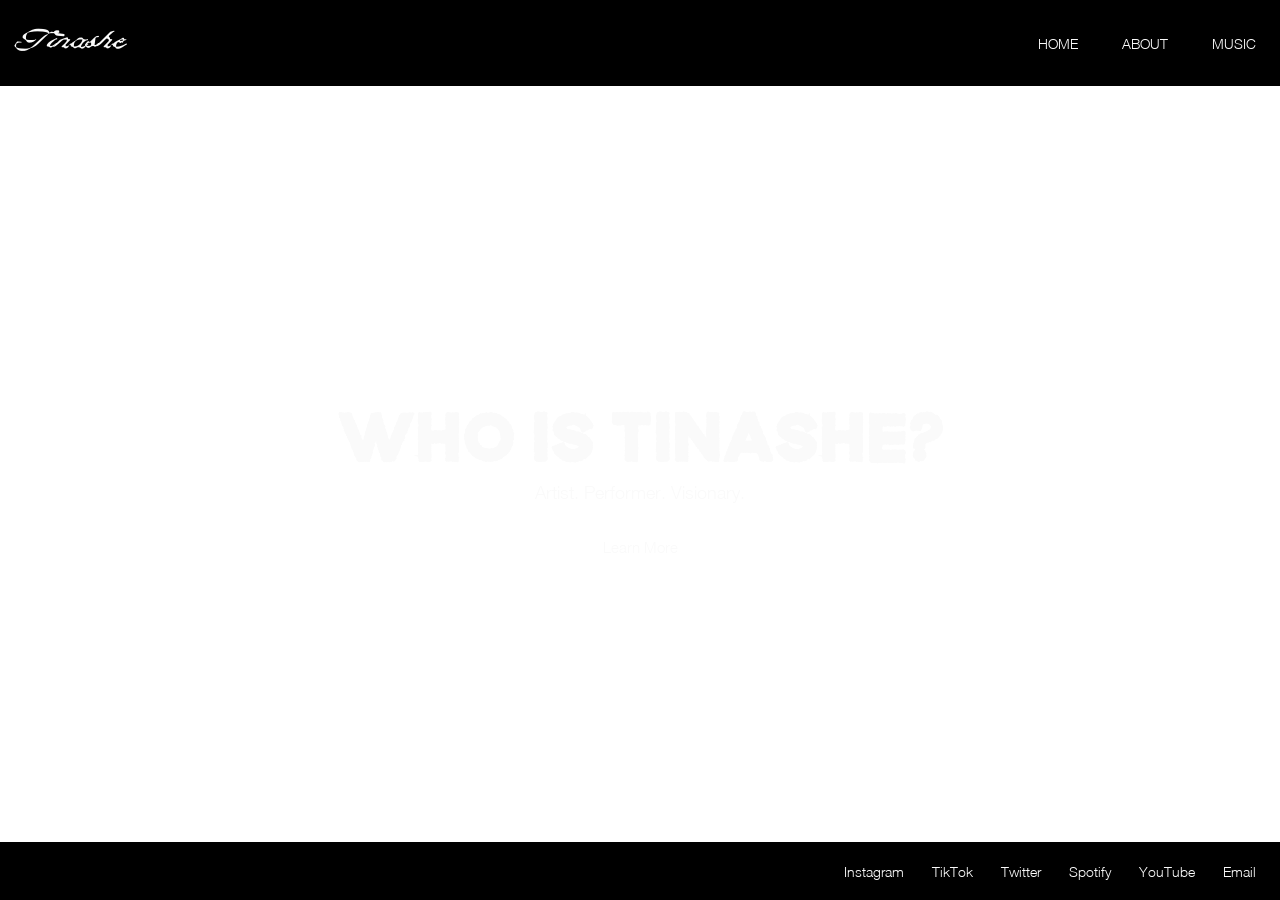
==== index.html @ d2255b63 "Project 2: Draft 1" ====
<!DOCTYPE html>
<html lang="en">
<head>
    <meta charset="UTF-8">
    <meta name="viewport" content="width=device-width, initial-scale=1.0">
    <title>Tinashe | Home</title>
    <link rel="stylesheet" href="style.css">
    <script src="script.js" defer></script>
</head>
<body>
    <header class="website-header"> 
         <a href="index.html" class="logo">Tinashe</a> 
        <nav> 
            <ul class="nav-list">
                <li><a href="index.html">HOME</a></li>
                <li><a href="about.html">ABOUT</a></li>
                <li><a href="music.html">MUSIC</a></li>
            </ul>
        </nav>
    </header>

    <main>
        <div class="video-wrapper">
            <video class="background-video" autoplay muted loop playsinline>
                <source src="crash-out-music-video.mp4" type="video/mp4">
            </video>
                <div class="home-text">
                 <h1 class="title">WHO IS TINASHE?</h1>
                <p class="tagline1"> Artist. Performer. Visionary.</p>
                <a href="about.html" class="learn-more">Learn More</a>
            </div>
        </div>
       
    </main>

    <footer class="website-footer">
          <div class="footer-socials">
            <a href="https://www.instagram.com/tinashenow/?hl=en">Instagram</a>
            <a href="https://www.tiktok.com/@tinashe?lang=en">TikTok</a>
            <a href="https://x.com/Tinashe">Twitter</a>
            <a href="https://open.spotify.com/artist/0NIIxcxNHmOoyBx03SfTCD">Spotify</a>
            <a href="https://www.youtube.com/channel/UC-W8ijF4CaFAwqNUpB__qPg">YouTube</a>
            <a href="mailto:booking@tinashenow.com">Email</a>
         </div>


    </footer>
</body>
</html>
---- style.css ----
@font-face {
  font-family: 'Blicker Feast'; 
  src: url('./blicker-feast.regular.otf') format('opentype');
  font-weight: normal;
  font-style: normal;
}

@font-face {
  font-family: 'Jogrunge'; 
  src: url('./JOGRUNGE.otf') format('opentype');
  font-weight: normal;
  font-style: normal;
}

@font-face {
  font-family: 'HelveticaNeue Light'; 
  src: url('./HelveticaNeue Light.ttf') format('truetype');
  font-weight: normal;
  font-style: normal;
}

body {
    font-family: 'HelveticaNeue Light', sans-serif;
    margin: 0;
    min-height: 100vh;
    display: flex;
    flex-direction: column;
}

main {
    flex: 1;
    display: flex;
}

h1 { 
  font-family: 'Jogrunge', sans-serif;
}
h2 { 
  font-family: 'Jogrunge', sans-serif;
}
h3 { 
  font-family: 'Jogrunge', sans-serif;
}

.logo {
  font-family: 'Blicker Feast', cursive;
  font-size: 45px;
  text-decoration: none;
  color: #fafafa;
  position: relative; top: 5px;
  
}

.nav-list {
    display: flex;
    list-style: none;
    margin: 0;
    padding: 0;
    gap: 20px;
}

.nav-list a {
    font-family: 'HelveticaNeue Light', sans-serif;
    font-size: 14px; 
    text-decoration: none;
    color: #fafafa;
    padding: 8px 12px;
    border-radius: 2px;
    transition: all 0.2s ease;
}

.nav-list a:hover {
  background-color: #acacac;
  color: #1b2e3a; 
  font-weight: bold;
}

.website-header {
    display: flex;
    justify-content: space-between;
    align-items: center; 
    padding: 20px 12px;
    background-color: #000000;
}

.website-footer {
    display: flex;
    justify-content: flex-end;
    align-items: center; 
    padding: 20px 12px;
    background-color: #000000;
}

.footer-socials a {
    font-family: 'HelveticaNeue Light', sans-serif;
    font-size: 14px; 
    text-decoration: none;
    color: #fafafa;
    padding: 8px 12px;
}

.video-wrapper {
    position: relative;
    width: 100%;
    flex: 1;
    display: flex;
    justify-content: center;
    align-items: center;
}

.background-video {
    position: absolute;
    top: 0;
    left: 0;
    width: 100%;
    height: 100%;
    object-fit: cover;
    z-index: 0;
}

.title {
  text-align: center;
  font-size: 60px;
  color: #fafafa;
  margin-bottom: 5px;
}

.tagline1 {
  text-align: center;
  font-size: 18px;
  color: #fafafa;
  font-family: 'HelveticaNeue Light', sans-serif;
  margin-top: 0;
  margin-bottom: 35px;
}

.home-text {
    position: relative;
    z-index: 1;
    display: flex;
    flex-direction: column;
    align-items: center;
}

.learn-more {
text-align: center;
  font-size: 15px;
  color: #fafafa;
  font-family: 'HelveticaNeue Light', sans-serif;
  margin-top: 0;
  text-decoration: none;
}

.about-page {
    background-color: #fafafa ;
}
.about-content {
    display: flex;
    gap: 25px;
    padding: 40px;
}

.about-gallery {
    flex: 1.1;
}

.column {
    float: left;
    width: 25%;
    padding: 10px;
    box-sizing: border-box;
}

.column img {
    width: 100%;
    opacity: 0.8;
    cursor: pointer;
    display: block;
}

.column img:hover {
    opacity: 1;
}

.row:after {
    content: "";
    display: table;
    clear: both;
}

.container {
    position: relative;
    display: none;
    margin: 15px auto 0;
    width: 85%;
}

#expandedImg {
    width: 100%;
    max-height: 300px;
    object-fit: contain;
}

#imgtext {
    position: absolute;
    bottom: 15px;
    left: 15px;
    color: #fafafa;
    font-size: 20px;
}

.closebtn {
    position: absolute;
    top: 10px;
    right: 15px;
    color: #fafafa;
    font-size: 35px;
    cursor: pointer;
}

.about-info {
    flex: 1;
}

.about-header {
    font-size: 40px;
}

.music-page {
    background-color: #fafafa;
}

.music-content {
    width: 100%;
    display: grid;
    grid-template-rows: auto auto;
    gap: 30px;
    padding: 40px;
    box-sizing: border-box;
}

.music-info {
    display: grid;
    grid-template-columns: 1fr 1fr;
    gap: 30px;
    border-bottom: 1px solid #1b2e3a;
}

.music-header {
    font-size: 40px;
}

.music-images {
    display: flex;
    gap: 15px;
    align-items: center;
}

.music-images img {
    flex: 1;
    width: 0;
    min-width: 0;
    height: 300px;
    object-fit: cover;
}

.album-carousel {
    width: 100%;
    background-color: #acacac;
    overflow-x: auto;
    white-space: nowrap;
    padding: 10px;
    box-sizing: border-box;
}

.album-carousel img {
    height: 200px;
    width: auto;
    padding: 10px;
    object-fit: cover;
}

main.music-page {
    display: block;
}

.music-faq {
    width: 100%;
    padding: 0 40px 40px;
    box-sizing: border-box;
}

.accordion {
    background-color: #acacac;
    color: #fafafa;
    cursor: pointer;
    padding: 18px;
    width: 100%;
    text-align: left;
    border: none;
    outline: none;
    transition: 0.4s;
    font-family: 'HelveticaNeue Light', sans-serif;
    font-size: 16px;
}

.accordion.active, .accordion:hover {
    background-color: #1b2e3a;
    color: #acacac;
}

.panel {
    padding: 0 18px;
    background-color: #fafafa;
    display: none;
    overflow: hidden;
}

.FAQ {
    font-size: 25px;
}
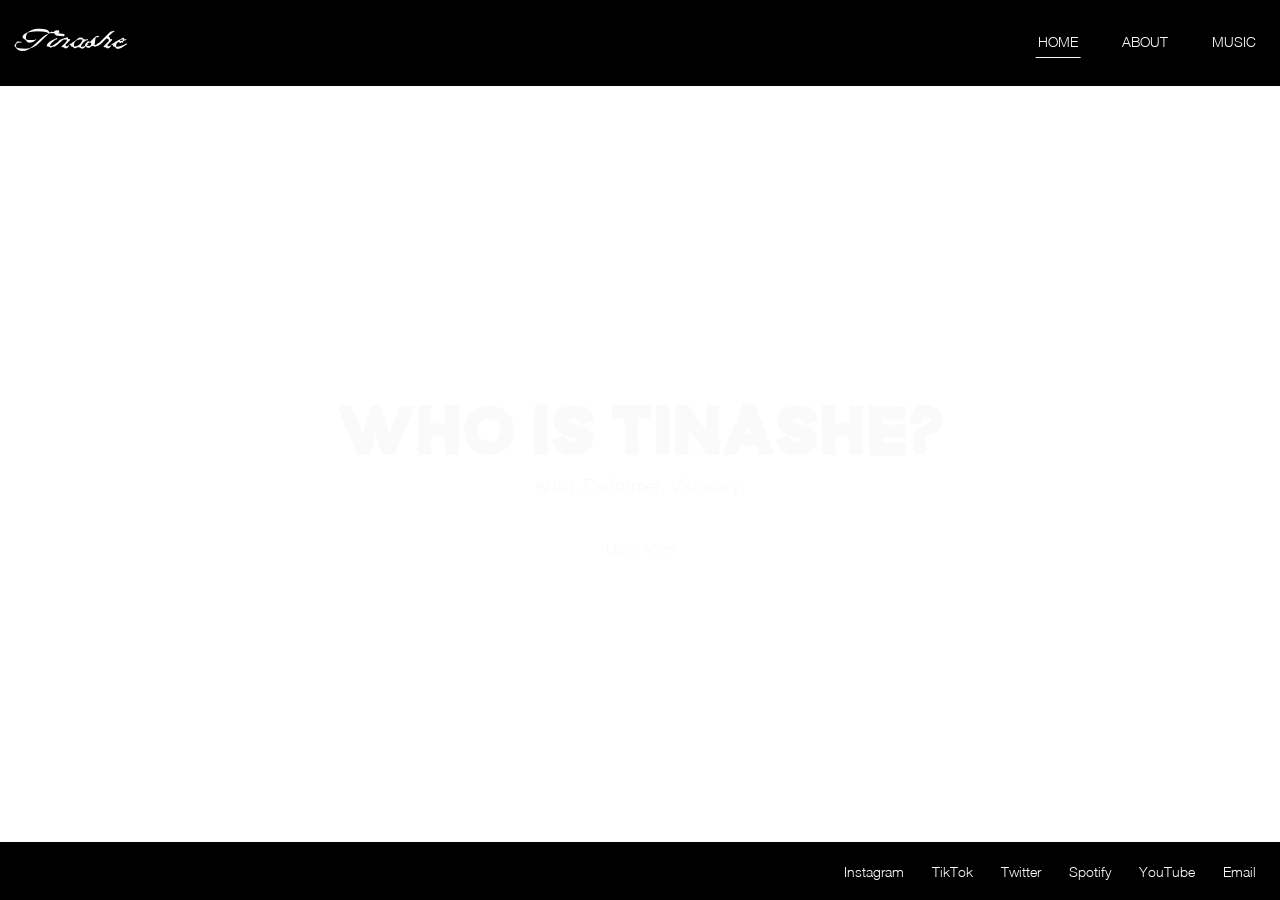
==== commit 17c9530c: "Project 2: Draft 2" ====
--- a/index.html
+++ b/index.html
@@ -13,7 +13,7 @@
          <a href="index.html" class="logo">Tinashe</a> 
         <nav> 
             <ul class="nav-list">
-                <li><a href="index.html">HOME</a></li>
+                <li><a href="index.html" class="current-page">HOME</a></li>
                 <li><a href="about.html">ABOUT</a></li>
                 <li><a href="music.html">MUSIC</a></li>
             </ul>
--- a/style.css
+++ b/style.css
@@ -1,22 +1,22 @@
 @font-face {
-  font-family: 'Blicker Feast'; 
-  src: url('./blicker-feast.regular.otf') format('opentype');
-  font-weight: normal;
-  font-style: normal;
+    font-family: 'Blicker Feast'; 
+    src: url('./blicker-feast.regular.otf') format('opentype');
+    font-weight: normal;
+    font-style: normal;
 }
 
 @font-face {
-  font-family: 'Jogrunge'; 
-  src: url('./JOGRUNGE.otf') format('opentype');
-  font-weight: normal;
-  font-style: normal;
+    font-family: 'Jogrunge'; 
+    src: url('./JOGRUNGE.otf') format('opentype');
+    font-weight: normal;
+    font-style: normal;
 }
 
 @font-face {
-  font-family: 'HelveticaNeue Light'; 
-  src: url('./HelveticaNeue Light.ttf') format('truetype');
-  font-weight: normal;
-  font-style: normal;
+    font-family: 'HelveticaNeue Light'; 
+    src: url('./HelveticaNeue Light.ttf') format('truetype');
+    font-weight: normal;
+    font-style: normal;
 }
 
 body {
@@ -25,6 +25,7 @@
     min-height: 100vh;
     display: flex;
     flex-direction: column;
+    color: #fafafa
 }
 
 main {
@@ -33,46 +34,26 @@
 }
 
 h1 { 
-  font-family: 'Jogrunge', sans-serif;
+    font-family: 'Jogrunge', sans-serif;
+    color: #fafafa;
 }
 h2 { 
-  font-family: 'Jogrunge', sans-serif;
+    font-family: 'Jogrunge', sans-serif;
+    color: #fafafa
+    
 }
 h3 { 
-  font-family: 'Jogrunge', sans-serif;
+    font-family: 'Jogrunge', sans-serif;
+    color: #fafafa
 }
 
 .logo {
-  font-family: 'Blicker Feast', cursive;
-  font-size: 45px;
-  text-decoration: none;
-  color: #fafafa;
-  position: relative; top: 5px;
+    font-family: 'Blicker Feast', cursive;
+    font-size: 45px;
+    text-decoration: none;
+    color: #fafafa;
+    position: relative; top: 5px;
   
-}
-
-.nav-list {
-    display: flex;
-    list-style: none;
-    margin: 0;
-    padding: 0;
-    gap: 20px;
-}
-
-.nav-list a {
-    font-family: 'HelveticaNeue Light', sans-serif;
-    font-size: 14px; 
-    text-decoration: none;
-    color: #fafafa;
-    padding: 8px 12px;
-    border-radius: 2px;
-    transition: all 0.2s ease;
-}
-
-.nav-list a:hover {
-  background-color: #acacac;
-  color: #1b2e3a; 
-  font-weight: bold;
 }
 
 .website-header {
@@ -81,6 +62,50 @@
     align-items: center; 
     padding: 20px 12px;
     background-color: #000000;
+    border-bottom: 1px solid #fafafa;
+}
+
+.nav-list {
+    display: flex;
+    list-style: none;
+    margin: 0;
+    padding: 0;
+    padding-bottom: 4px;
+    gap: 20px;
+}
+
+.nav-list a {
+    font-family: 'HelveticaNeue Light', sans-serif;
+    font-size: 14px; 
+    text-decoration: none;
+    color: #fafafa;
+    padding: 8px 12px;
+    transition: all 0.2s ease;
+    position: relative;
+}
+
+.nav-list a::after{
+    content: "";
+    position: absolute;
+    width: 0;
+    height: 1px;
+    bottom: 0;
+    left: 50%;
+    transform: translateX(-50%);
+    background-color: #fafafa;
+    transition: width 0.3s ease;
+}
+
+.nav-list a:hover::after {
+    width: 70%;
+}
+
+.nav-list a:active::after {
+    width: 70%;
+}
+
+.nav-list a.current-page::after {
+    width: 70%;
 }
 
 .website-footer {
@@ -89,6 +114,7 @@
     align-items: center; 
     padding: 20px 12px;
     background-color: #000000;
+    border-top: 1px solid #fafafa;
 }
 
 .footer-socials a {
@@ -97,6 +123,23 @@
     text-decoration: none;
     color: #fafafa;
     padding: 8px 12px;
+    position: relative;
+}
+
+.footer-socials a::after{
+    content: "";
+    position: absolute;
+    width: 0;
+    height: 1px;
+    bottom: 0;
+    left: 50%;
+    transform: translateX(-50%);
+    background-color: #fafafa;
+    transition: width 0.3s ease;
+}
+
+.footer-socials a:hover::after {
+    width: 70%;
 }
 
 .video-wrapper {
@@ -119,19 +162,19 @@
 }
 
 .title {
-  text-align: center;
-  font-size: 60px;
-  color: #fafafa;
-  margin-bottom: 5px;
+    text-align: center;
+    font-size: 60px;
+    color: #fafafa;
+    margin-bottom: 5px;
 }
 
 .tagline1 {
-  text-align: center;
-  font-size: 18px;
-  color: #fafafa;
-  font-family: 'HelveticaNeue Light', sans-serif;
-  margin-top: 0;
-  margin-bottom: 35px;
+    text-align: center;
+    font-size: 18px;
+    color: #fafafa;
+    font-family: 'HelveticaNeue Light', sans-serif;
+    margin-top: 0;
+    margin-bottom: 35px;
 }
 
 .home-text {
@@ -143,16 +186,35 @@
 }
 
 .learn-more {
-text-align: center;
-  font-size: 15px;
-  color: #fafafa;
-  font-family: 'HelveticaNeue Light', sans-serif;
-  margin-top: 0;
-  text-decoration: none;
+    text-align: center;
+    margin-top: 0;
+    text-decoration: none;
+    font-family: 'HelveticaNeue Light', sans-serif;
+    font-size: 14px;
+    color: #fafafa;
+    padding: 8px 12px;
+    transition: all 0.2s ease;
+    position: relative;
+}
+
+.learn-more::after{
+    content: "";
+    position: absolute;
+    width: 0;
+    height: 1px;
+    bottom: 0;
+    left: 50%;
+    transform: translateX(-50%);
+    background-color: #fafafa;
+    transition: width 0.3s ease;
+}
+
+.learn-more:hover::after {
+    width: 70%;
 }
 
 .about-page {
-    background-color: #fafafa ;
+    background-color: #000000 ;
 }
 .about-content {
     display: flex;
@@ -175,11 +237,16 @@
     width: 100%;
     opacity: 0.8;
     cursor: pointer;
-    display: block;
 }
 
 .column img:hover {
     opacity: 1;
+}
+
+.container {
+    position: relative;
+    margin: 15px auto 0;
+    width: 100%;
 }
 
 .row:after {
@@ -188,17 +255,13 @@
     clear: both;
 }
 
-.container {
-    position: relative;
-    display: none;
-    margin: 15px auto 0;
-    width: 85%;
-}
-
 #expandedImg {
-    width: 100%;
-    max-height: 300px;
+    display: block;
+    height: 450px;
+    max-width: 100%;
+    width: auto;
     object-fit: contain;
+    margin: auto;
 }
 
 #imgtext {
@@ -224,14 +287,14 @@
 
 .about-header {
     font-size: 40px;
+    margin-top: 8px;
 }
 
 .music-page {
-    background-color: #fafafa;
+    background-color: #000000;
 }
 
 .music-content {
-    width: 100%;
     display: grid;
     grid-template-rows: auto auto;
     gap: 30px;
@@ -243,7 +306,7 @@
     display: grid;
     grid-template-columns: 1fr 1fr;
     gap: 30px;
-    border-bottom: 1px solid #1b2e3a;
+    border-bottom: 1px solid #fafafa;
 }
 
 .music-header {
@@ -264,9 +327,13 @@
     object-fit: cover;
 }
 
+.cta {
+    margin-top: 0;
+    margin-bottom: 0;
+}
 .album-carousel {
     width: 100%;
-    background-color: #acacac;
+    background-color: #fafafa;
     overflow-x: auto;
     white-space: nowrap;
     padding: 10px;
@@ -280,19 +347,24 @@
     object-fit: cover;
 }
 
+#selected-album {
+    width: 300px;
+    height: 300px;
+    object-fit: contain;
+}
+
 main.music-page {
     display: block;
 }
 
 .music-faq {
-    width: 100%;
     padding: 0 40px 40px;
     box-sizing: border-box;
 }
 
 .accordion {
-    background-color: #acacac;
-    color: #fafafa;
+    background-color: #fafafa;
+    color: #1b2e3a;
     cursor: pointer;
     padding: 18px;
     width: 100%;
@@ -306,16 +378,46 @@
 
 .accordion.active, .accordion:hover {
     background-color: #1b2e3a;
-    color: #acacac;
+    color: #fafafa;
 }
 
 .panel {
     padding: 0 18px;
-    background-color: #fafafa;
+    background-color: #1b2e3a;
     display: none;
     overflow: hidden;
 }
 
 .FAQ {
     font-size: 25px;
+}
+
+@media screen and (max-width: 700px) {
+.about-content {
+    flex-direction: column;
+    padding: 25px 20px;
+}
+
+.about-info, .about-gallery {
+    width: 100%;
+    flex: none;
+}
+
+.about-header {
+    font-size: 30px;
+}
+
+.container {
+    width: 100%;
+}
+
+#expandedImg {
+    width: 100%;
+    height: auto;
+    max-height: 450px;
+}
+
+.column {
+    padding: 5px;
+}
 }
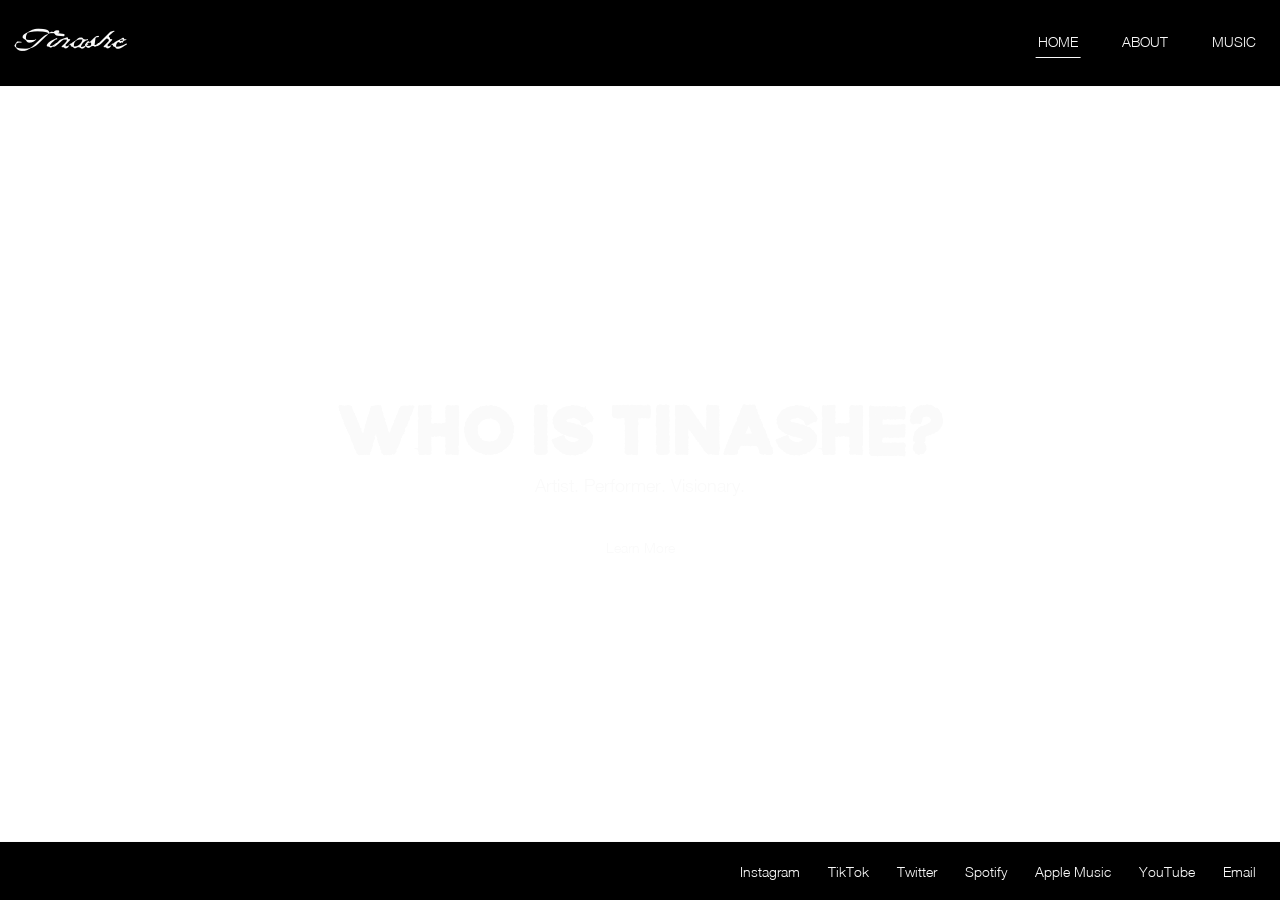
==== commit 0c5b6412: "Project 2: Final Draft" ====
--- a/index.html
+++ b/index.html
@@ -40,6 +40,7 @@
             <a href="https://www.tiktok.com/@tinashe?lang=en">TikTok</a>
             <a href="https://x.com/Tinashe">Twitter</a>
             <a href="https://open.spotify.com/artist/0NIIxcxNHmOoyBx03SfTCD">Spotify</a>
+            <a href="https://music.apple.com/us/artist/tinashe/464835513">Apple Music</a>
             <a href="https://www.youtube.com/channel/UC-W8ijF4CaFAwqNUpB__qPg">YouTube</a>
             <a href="mailto:booking@tinashenow.com">Email</a>
          </div>
--- a/style.css
+++ b/style.css
@@ -33,18 +33,9 @@
     display: flex;
 }
 
-h1 { 
+h1, h2, h3 { 
     font-family: 'Jogrunge', sans-serif;
     color: #fafafa;
-}
-h2 { 
-    font-family: 'Jogrunge', sans-serif;
-    color: #fafafa
-    
-}
-h3 { 
-    font-family: 'Jogrunge', sans-serif;
-    color: #fafafa
 }
 
 .logo {
@@ -80,7 +71,6 @@
     text-decoration: none;
     color: #fafafa;
     padding: 8px 12px;
-    transition: all 0.2s ease;
     position: relative;
 }
 
@@ -193,7 +183,6 @@
     font-size: 14px;
     color: #fafafa;
     padding: 8px 12px;
-    transition: all 0.2s ease;
     position: relative;
 }
 
@@ -223,18 +212,21 @@
 }
 
 .about-gallery {
+    display: flex;
+    align-items: flex-start;
+    gap: 25px;
     flex: 1.1;
 }
 
 .column {
-    float: left;
-    width: 25%;
     padding: 10px;
     box-sizing: border-box;
 }
 
 .column img {
     width: 100%;
+    height: auto;
+    display: block;
     opacity: 0.8;
     cursor: pointer;
 }
@@ -245,23 +237,24 @@
 
 .container {
     position: relative;
-    margin: 15px auto 0;
-    width: 100%;
-}
-
-.row:after {
-    content: "";
-    display: table;
-    clear: both;
+    width: 50%;
+    margin-top: 10px;
 }
 
 #expandedImg {
     display: block;
-    height: 450px;
-    max-width: 100%;
-    width: auto;
+    width: 100%;
+    height: 400px;
     object-fit: contain;
-    margin: auto;
+}
+
+.row {
+    display: grid;
+    grid-template-columns: repeat(2, 1fr);
+    gap: 10px;
+    width: 50%;
+    max-width: 400px;
+    margin: 0;
 }
 
 #imgtext {
@@ -288,6 +281,7 @@
 .about-header {
     font-size: 40px;
     margin-top: 8px;
+    margin-bottom: 0;
 }
 
 .music-page {
@@ -295,11 +289,11 @@
 }
 
 .music-content {
+    padding: 40px;
+    box-sizing: border-box;
     display: grid;
     grid-template-rows: auto auto;
     gap: 30px;
-    padding: 40px;
-    box-sizing: border-box;
 }
 
 .music-info {
@@ -311,6 +305,7 @@
 
 .music-header {
     font-size: 40px;
+    margin-bottom: 0;
 }
 
 .music-images {
@@ -331,6 +326,7 @@
     margin-top: 0;
     margin-bottom: 0;
 }
+
 .album-carousel {
     width: 100%;
     background-color: #fafafa;
@@ -338,6 +334,7 @@
     white-space: nowrap;
     padding: 10px;
     box-sizing: border-box;
+    cursor: pointer;
 }
 
 .album-carousel img {
@@ -353,6 +350,37 @@
     object-fit: contain;
 }
 
+.album-links {
+    margin: 0;
+    padding: 0;
+}
+
+.album-links a {
+    font-family: 'HelveticaNeue Light', sans-serif;
+    font-size: inherit;
+    text-decoration: none;
+    color: #fafafa;
+    padding: 0;
+    position: relative;
+}
+
+.album-links a::after {
+    content: "";
+    position: absolute;
+    width: 0;
+    height: 1px;
+    bottom: 0;
+    left: 50%;
+    transform: translateX(-50%);
+    background-color: #fafafa;
+    transition: width 0.3s ease;
+}
+
+.album-links a:hover::after {
+    width: 100%;
+    bottom: -5px;
+}
+
 main.music-page {
     display: block;
 }
@@ -390,6 +418,9 @@
 
 .FAQ {
     font-size: 25px;
+    border-top: 1px solid #fafafa;
+    padding-top: 20px;
+    margin-top: 0;
 }
 
 @media screen and (max-width: 700px) {
@@ -403,12 +434,23 @@
     flex: none;
 }
 
+.about-gallery {
+    flex-direction: column;
+    align-items: center;
+}
+
 .about-header {
     font-size: 30px;
 }
 
 .container {
     width: 100%;
+    max-width: 600px;
+    margin: 10px auto;
+}
+
+.row {
+    width: 100%;
 }
 
 #expandedImg {
@@ -420,4 +462,12 @@
 .column {
     padding: 5px;
 }
+
+body.about-page main {
+    display: block;
+}
+
+.music-info {
+    grid-template-columns: 1fr;
+}
 }
